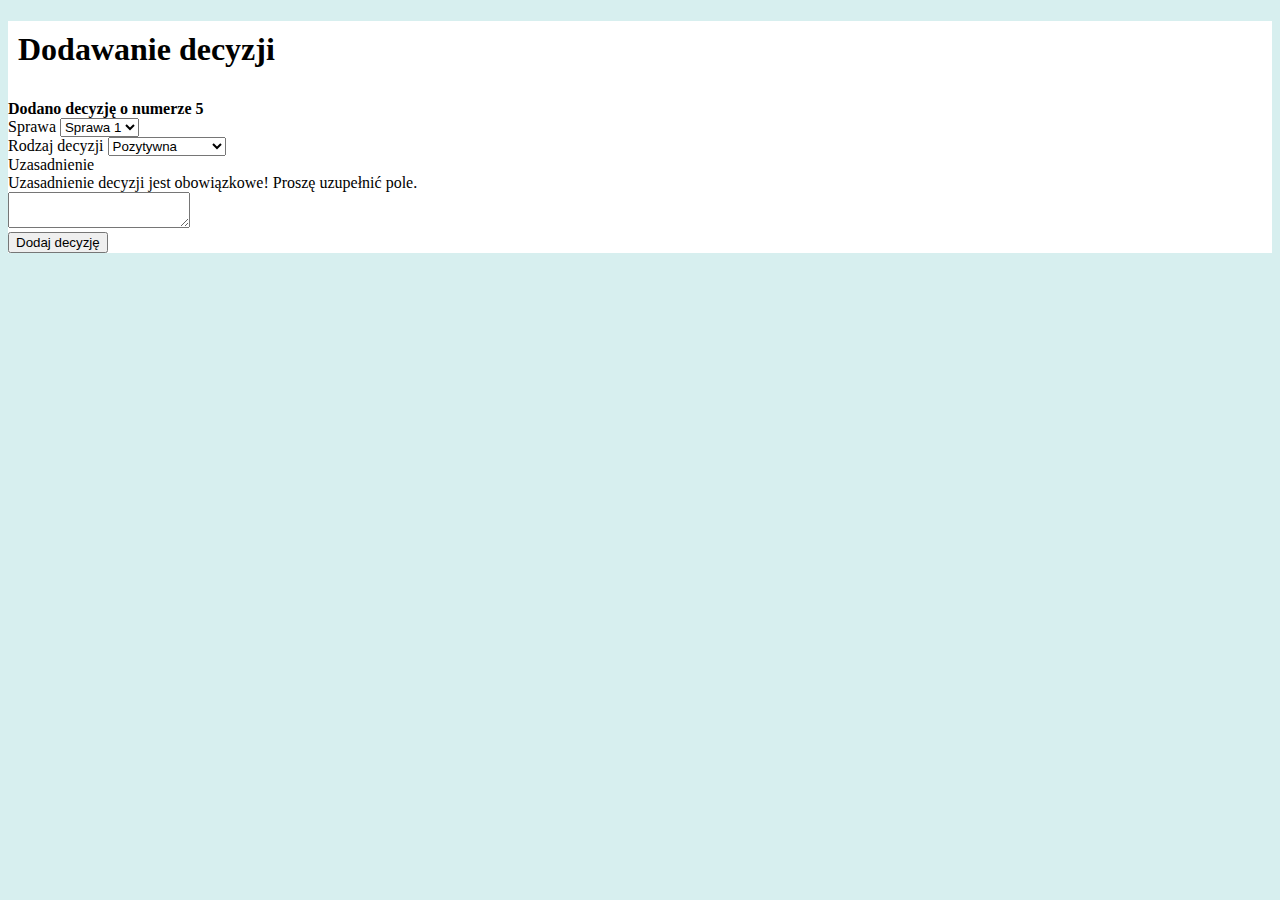
==== src/main/resources/templates/decision/new_decision.html @ 8726efe1 "First commit" ====
<!DOCTYPE html>
<html lang="en" xmlns:th="http://www.thymeleaf.org">

<head>
    <meta charset="utf-8">
    <meta name="viewport" content="width=device-width, initial-scale=1.0, shrink-to-fit=no">
    <title>decisions</title>
    <link rel="stylesheet" th:href="@{/assets/bootstrap/css/bootstrap.min.css}">
    <script th:src="@{/assets/js/slim.min.js}"></script>
    <script th:src="@{/assets/js/popper.min.js}"></script>
    <script th:src="@{/assets/bootstrap/js/bootstrap.min.js}"></script>
    <link rel="stylesheet" th:href="@{/assets/css/styles.css}">
    <link rel="stylesheet" th:href="@{/assets/fonts/font-awesome.min.css}">
    <link rel="stylesheet" th:href="@{/assets/fonts/material-icons.min.css}">
    <link rel="stylesheet" th:href="@{/assets/css/Contact-Form-Clean.css}">
    <link rel="stylesheet" th:href="@{/assets/css/animate.min.css}">
    <link rel="stylesheet" th:href="@{/assets/css/Contact-Form-Clean.css}">
    <link rel="stylesheet" th:href="@{/assets/css/styles.css}"/>
</head>

<body style="background-color: #d7efef;">
<div class="container">
    <main class="mt-5" style="background-color: #ffffff;">
        <div class="row">
            <div class="col-xl-3"></div>
            <div class="col-xl-6">
                <h1 style="padding: 10px;">Dodawanie decyzji</h1>
                <div class="alert alert-success alert-dismissable" role="alert" id="alert"><span><strong>Dodano decyzję o numerze 5</strong></span>
                </div>
                <form th:action="@{/decision/save}" action="#" method="post" th:object="${decisionDto}">
                    <div class="form-group"><label>Sprawa</label>
                        <select class="form-control" th:field="*{matter}">
                            <option value="12" selected="" th:value="1">Sprawa 1</option>
                            <option value="13" th:value="2">Sprawa 2</option>
                            <option value="14" th:value="3">Sprawa 3</option>
                        </select>
                    </div>
                    <div class="form-group"><label>Rodzaj decyzji</label>
                        <select class="form-control" th:field="*{decisionType}" required="">
                            <option value="12" selected="" th:value="POSITIVE">Pozytywna</option>
                            <option value="13" th:value="NEGATIVE">Negatywna</option>
                            <option value="14" th:value="TO_BE_SUPPLEMENTED">Do uzupełnienia</option>
                        </select>
                    </div>
                    <div class="form-group"><label>Uzasadnienie</label>
                        <div class="alert alert-danger" role="alert" id="error">
                            <span>Uzasadnienie decyzji jest obowiązkowe! Proszę uzupełnić pole.</span>
                        </div>
                        <textarea class="form-control form-control-lg" id="contenttext" required=""
                                  title="Wymagane pole!" th:field="*{reason}"></textarea></div>
                    <div class="form-group text-success">
                        <button class="btn btn-success btn-block" id="button" th:type="submit">Dodaj decyzję
                        </button>
                    </div>
                </form>
            </div>
            <div class="col-xl-3"></div>
        </div>
    </main>
</div>
<script th:src="@{/assets/js/jquery.min.js}"></script>
<script th:src="@{/assets/bootstrap/js/bootstrap.min.js}"></script>
<script th:src="@{/assets/js/bs-init.js}"></script>
<script th:src="@{/assets/js/expand.js}"></script>
</body>

</html>
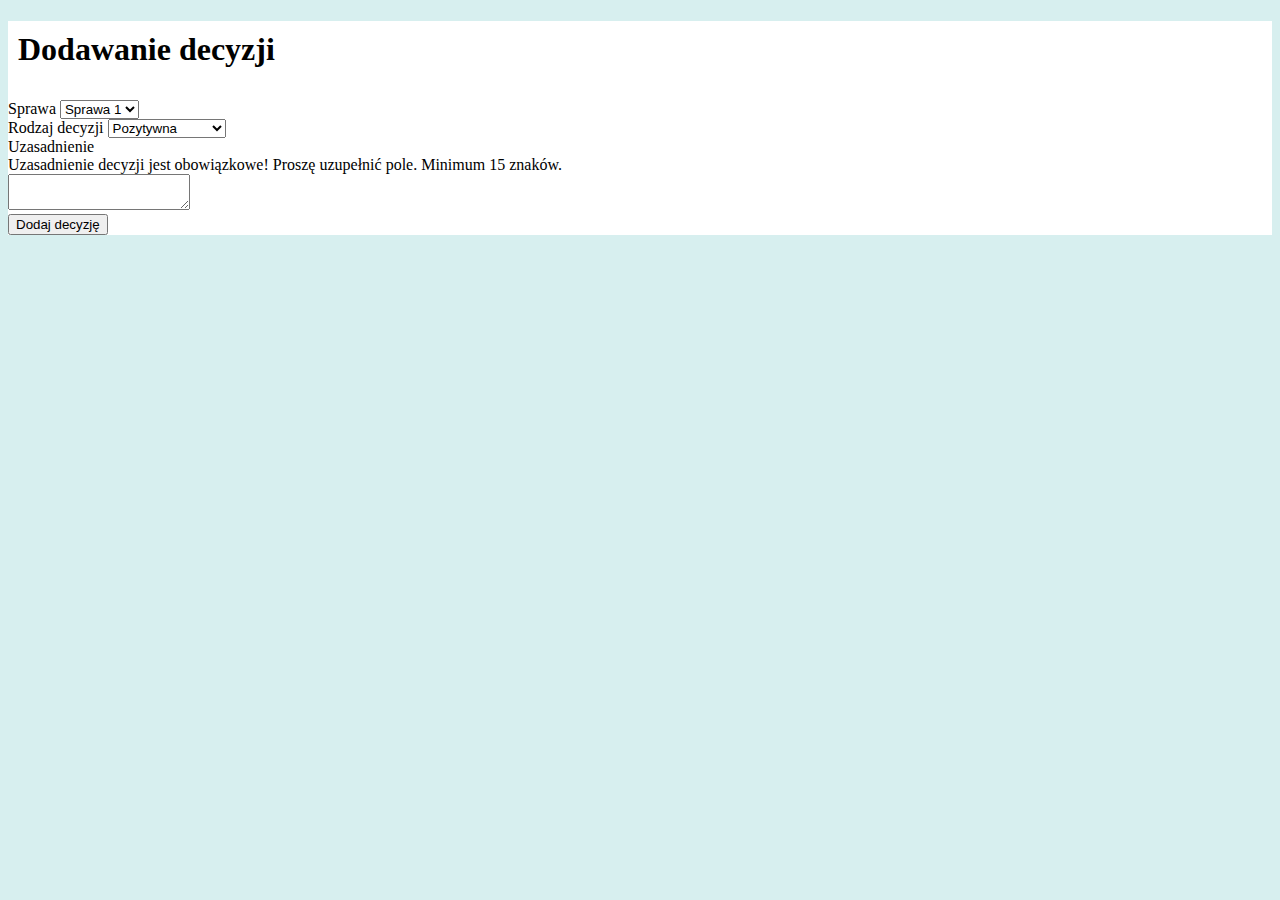
==== commit 04698f25: "Add deleting decisions, fix display" ====
--- a/src/main/resources/templates/decision/new_decision.html
+++ b/src/main/resources/templates/decision/new_decision.html
@@ -25,8 +25,6 @@
             <div class="col-xl-3"></div>
             <div class="col-xl-6">
                 <h1 style="padding: 10px;">Dodawanie decyzji</h1>
-                <div class="alert alert-success alert-dismissable" role="alert" id="alert"><span><strong>Dodano decyzję o numerze 5</strong></span>
-                </div>
                 <form th:action="@{/decision/save}" action="#" method="post" th:object="${decisionDto}">
                     <div class="form-group"><label>Sprawa</label>
                         <select class="form-control" th:field="*{matter}">
@@ -44,9 +42,9 @@
                     </div>
                     <div class="form-group"><label>Uzasadnienie</label>
                         <div class="alert alert-danger" role="alert" id="error">
-                            <span>Uzasadnienie decyzji jest obowiązkowe! Proszę uzupełnić pole.</span>
+                            <span>Uzasadnienie decyzji jest obowiązkowe! Proszę uzupełnić pole. Minimum 15 znaków.</span>
                         </div>
-                        <textarea class="form-control form-control-lg" id="contenttext" required=""
+                        <textarea class="form-control form-control-lg" id="contenttext" required="" minlength="15"
                                   title="Wymagane pole!" th:field="*{reason}"></textarea></div>
                     <div class="form-group text-success">
                         <button class="btn btn-success btn-block" id="button" th:type="submit">Dodaj decyzję
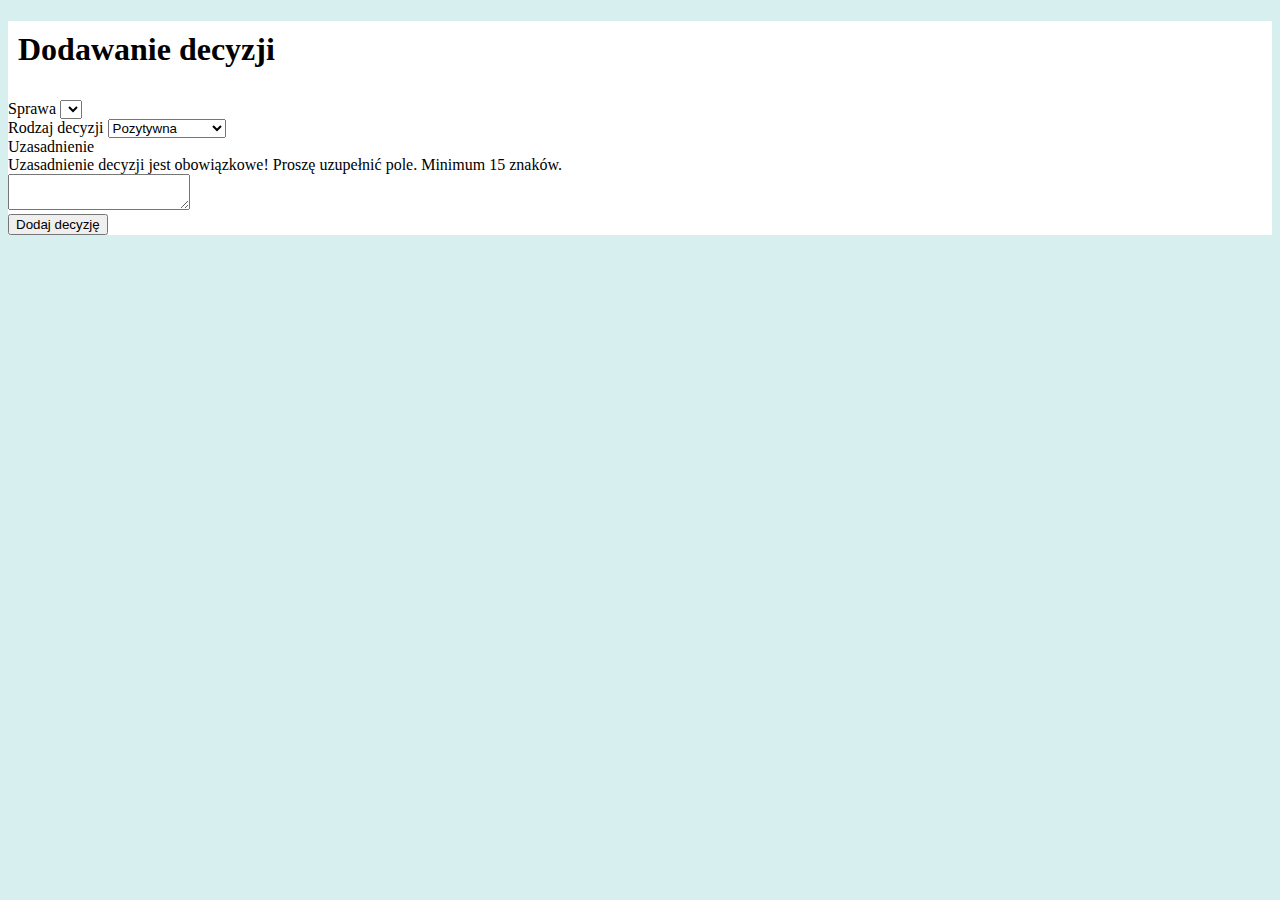
==== commit 8c4e3a48: "Quick changes" ====
--- a/src/main/resources/templates/decision/new_decision.html
+++ b/src/main/resources/templates/decision/new_decision.html
@@ -25,12 +25,14 @@
             <div class="col-xl-3"></div>
             <div class="col-xl-6">
                 <h1 style="padding: 10px;">Dodawanie decyzji</h1>
+                <!--/*@thymesVar id="decisionDto" type="software.design.consulate.model.dto.decision.CreateDecisionDto"*/-->
                 <form th:action="@{/decision/save}" action="#" method="post" th:object="${decisionDto}">
                     <div class="form-group"><label>Sprawa</label>
                         <select class="form-control" th:field="*{matter}">
-                            <option value="12" selected="" th:value="1">Sprawa 1</option>
-                            <option value="13" th:value="2">Sprawa 2</option>
-                            <option value="14" th:value="3">Sprawa 3</option>
+                            <option th:each="mat : ${matters}" th:value="${mat.localId}">
+                                <span th:text="${mat.application.title}"></span>
+                            </option>
+
                         </select>
                     </div>
                     <div class="form-group"><label>Rodzaj decyzji</label>
@@ -47,7 +49,7 @@
                         <textarea class="form-control form-control-lg" id="contenttext" required="" minlength="15"
                                   title="Wymagane pole!" th:field="*{reason}"></textarea></div>
                     <div class="form-group text-success">
-                        <button class="btn btn-success btn-block" id="button" th:type="submit">Dodaj decyzję
+                        <button class="btn btn-success btn-block" id="button" onclick="alert('Pomyślnie dodano decyzję')"  th:type="submit">Dodaj decyzję
                         </button>
                     </div>
                 </form>
